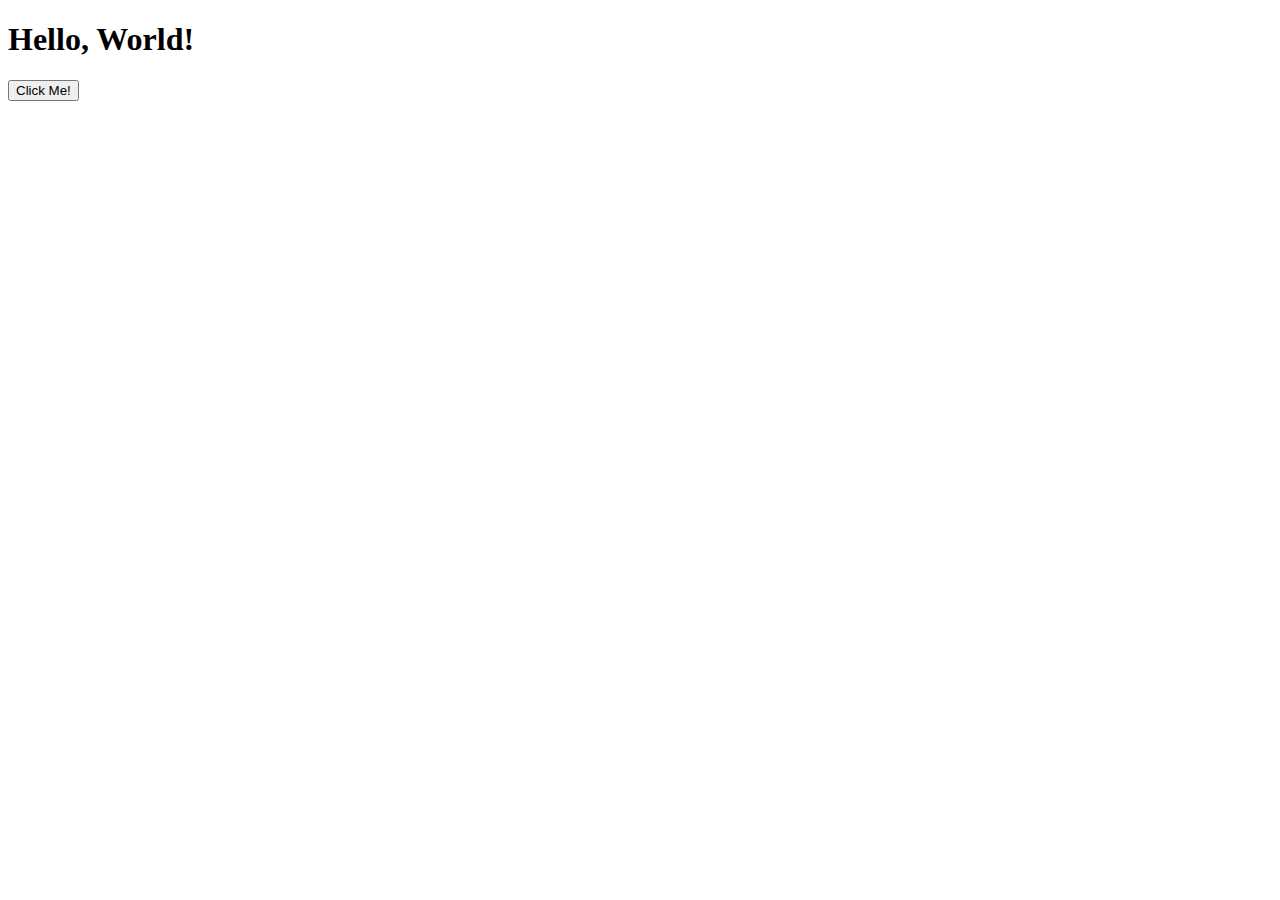
==== Project/index.html @ 3c6623c2 "working on Project for more advanced students" ====
<!DOCTYPE html>
<html lang="en">
<head>
    <meta charset="UTF-8">
    <meta name="viewport" content="width=device-width, initial-scale=1.0">

    <title>CSS Summer EXCELerator CS Workshop!</title>

    <link rel="stylesheet" href="style.css">
</head>

<body>
    <h1>Hello, World!</h1>
    <input id="myButton" type="button" value="Click Me!">

    <script src="main.js" defer></script>
</body>

</html>
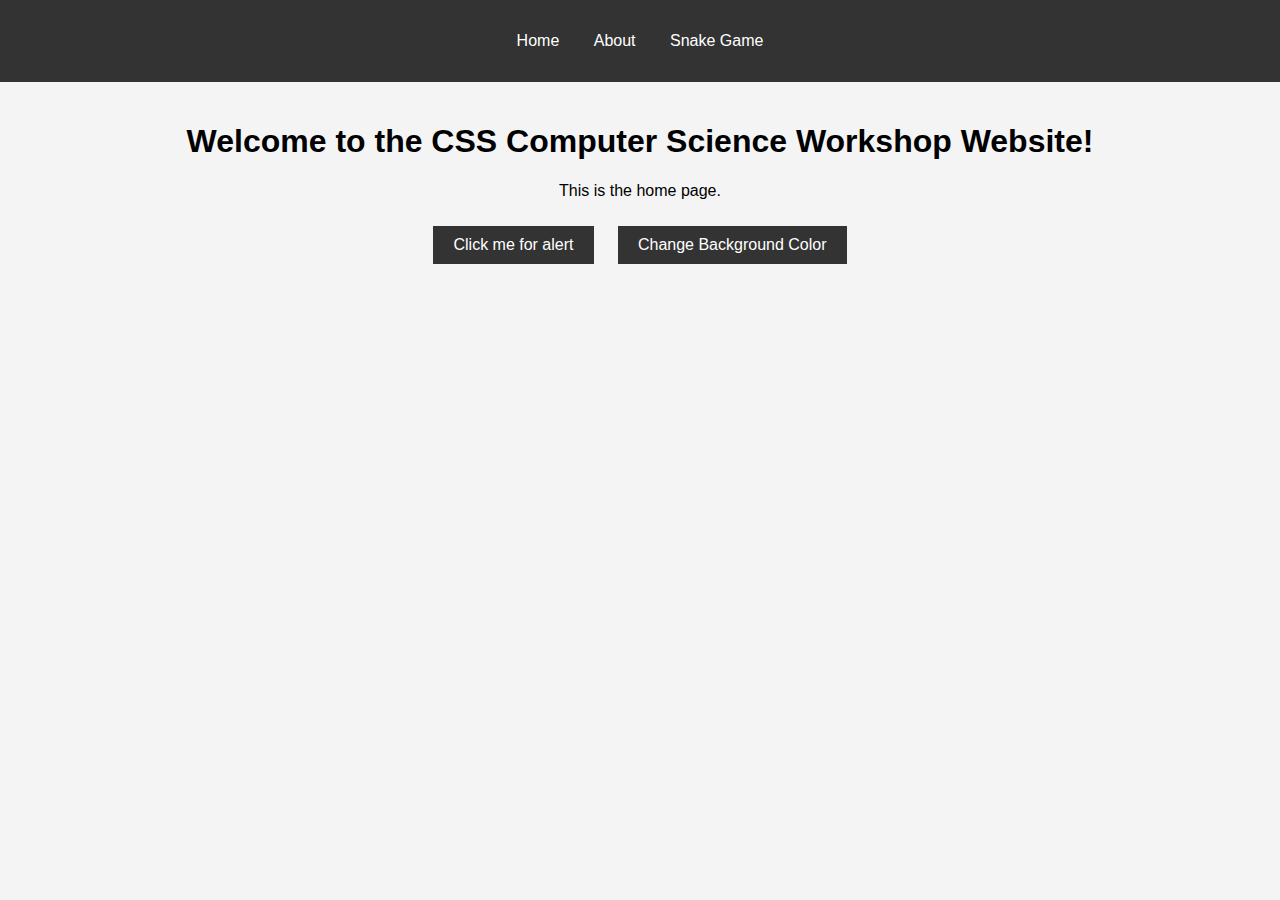
==== commit 7836a33c: "finalizing" ====
--- a/Project/index.html
+++ b/Project/index.html
@@ -3,17 +3,25 @@
 <head>
     <meta charset="UTF-8">
     <meta name="viewport" content="width=device-width, initial-scale=1.0">
-
-    <title>CSS Summer EXCELerator CS Workshop!</title>
-
-    <link rel="stylesheet" href="style.css">
+    <title>My Website</title>
+    <link rel="stylesheet" href="styles.css">
 </head>
-
 <body>
-    <h1>Hello, World!</h1>
-    <input id="myButton" type="button" value="Click Me!">
-
-    <script src="main.js" defer></script>
+    <header>
+        <nav>
+            <ul>
+                <li><a href="index.html">Home</a></li>
+                <li><a href="about.html">About</a></li>
+                <li><a href="snake.html">Snake Game</a></li>
+            </ul>
+        </nav>
+    </header>
+    <main>
+        <h1>Welcome to the CSS Computer Science Workshop Website!</h1>
+        <p>This is the home page.</p>
+        <button id="alertButton">Click me for alert</button>
+        <button id="colorButton">Change Background Color</button>
+    </main>
+    <script src="script.js"></script>
 </body>
-
-</html>+</html>
--- a/Project/styles.css
+++ b/Project/styles.css
@@ -0,0 +1,76 @@
+body {
+    font-family: Arial, sans-serif;
+    margin: 0;
+    padding: 0;
+    background-color: #f4f4f4;
+}
+
+header {
+    background: #333;
+    color: #fff;
+    padding: 1rem 0;
+    text-align: center;
+}
+
+nav ul {
+    list-style: none;
+    padding: 0;
+}
+
+nav ul li {
+    display: inline;
+    margin: 0 15px;
+}
+
+nav ul li a {
+    color: #fff;
+    text-decoration: none;
+}
+
+main {
+    padding: 20px;
+    text-align: center;
+}
+
+button {
+    padding: 10px 20px;
+    margin: 10px;
+    font-size: 16px;
+    cursor: pointer;
+    border: none;
+    background-color: #333;
+    color: #fff;
+    transition: background-color 0.3s;
+}
+
+button:hover {
+    background-color: #555;
+}
+
+canvas {
+    background: #000;
+    display: block;
+    margin: 0 auto;
+}
+
+#gameOver {
+    text-align: center;
+    margin-top: 20px;
+}
+
+#gameOver.hidden {
+    display: none;
+}
+
+#gameOver h2 {
+    color: red;
+}
+
+#gameOver button {
+    background-color: #f00;
+    color: #fff;
+}
+
+#gameOver button:hover {
+    background-color: #c00;
+}
